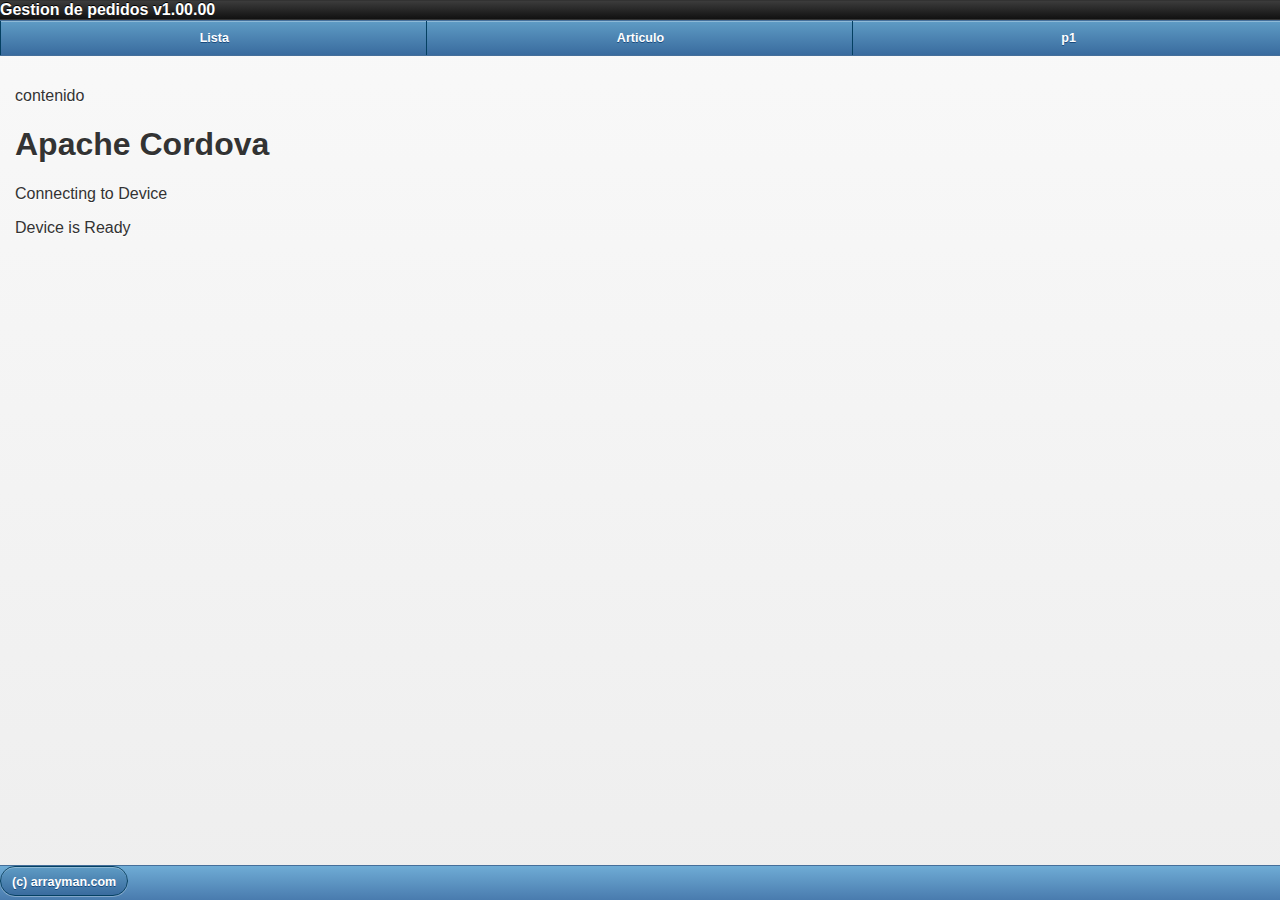
==== platforms/android/assets/www/index.html @ 6ebef468 "first commit" ====
<!DOCTYPE html>
<html>
<head>
	<meta charset="utf-8">
    <meta name="viewport" content="width=device-width, initial-scale=1.0, maximum-scale=2" />
    <title>jquery mobile base_0.2</title>
    
	<!-- <link rel="stylesheet" href="./css/jquery.mobile-1.3.2.min.css" /> -->
	<!-- <script src="./js/jquery-2.0.3.min.js"></script> -->
	<!-- <script src="./js/JQueryMobile/jquery.mobile-1.3.2.min.js"></script>  -->
	<link rel="stylesheet" href="./css/jquery.mobile-1.3.2.css" />
    
</head>
<!-- 
 
 
  -->
<body>

    <div data-role="page" id="main" data-title="Geped" >
        
		<div data-role="header" >
            <!-- <h1> Gestion de pedidos </h1> -->
			Gestion de pedidos v1.00.00
        </div>
		
		<div data-role="header" data-theme="b">
			<div data-role="navbar">
				<ul>
					<li><a href="#main" data-transition="none">Lista</a></li>
					<li><a href="#pantalla2" data-transition="none">Articulo</a></li>
					<li><a href="articulo.html#main" rel="external">p1</a></li>
				</ul>
			</div><!–- /navbar –->
		</div>
		<div data-role="content" >
			<p> contenido </p>
			
			
			<div class="app">
				<h1>Apache Cordova</h1>
				<div id="deviceready" class="blink">
					<p class="event listening">Connecting to Device</p>
					<p class="event received">Device is Ready</p>
				</div>	
			</div> 	
		</div>
		
        <!-- <a href="#pantalla2" data-role="button" data-rel="dialog"> Ir a Pantalla 2 </a> -->
		<!-- <a href="#pantalla3" > Mostrar Pantalla 3 </a> -->
		
		<div data-role="footer" data-theme="b"data-position="fixed">
			<a href="http://wwww.arrayman.com"> (c) arrayman.com</a> 
			
			
		</div> 
    </div>
	
	
    <div data-role="page" id="pantalla2">
        <div data-role="header" >
            <!-- <h1> Pantalla 2 </h1> -->
			Gestion de pedidos v.1.00.00
        </div>
		<div data-role="header" data-theme="b">
			<div data-role="navbar">
				<ul>
					<li><a href="#main" data-transition="none">Lista</a></li>
					<li><a href="#pantalla2" data-transition="none">Articulo</a></li>
				</ul>
			</div><!–- /navbar –->
		</div>
		<div data-role="content">
			
		</div>

		
   
		 <div data-role="footer" data-position="fixed">
			(c) ncs p2
			<a href="#" data-rel="back" data-role="button" > Regresar 2</a>
		</div> 
	</div>
		
		
	
		<script src="./js/jquery-2.0.3.js"></script>
    	<script src="./js/JQueryMobile/jquery.mobile-1.3.2.js"></script> 
        <script type="text/javascript" src="cordova.js"></script>
        <script type="text/javascript" src="js/app/db.js"></script>
        <script type="text/javascript" src="js/app/index.js"></script>
        <script type="text/javascript">
            //app.initialize();
            alert('boo');
			oApp.init('hola mundo'); 
        </script><!-- -->
</body>

</html>
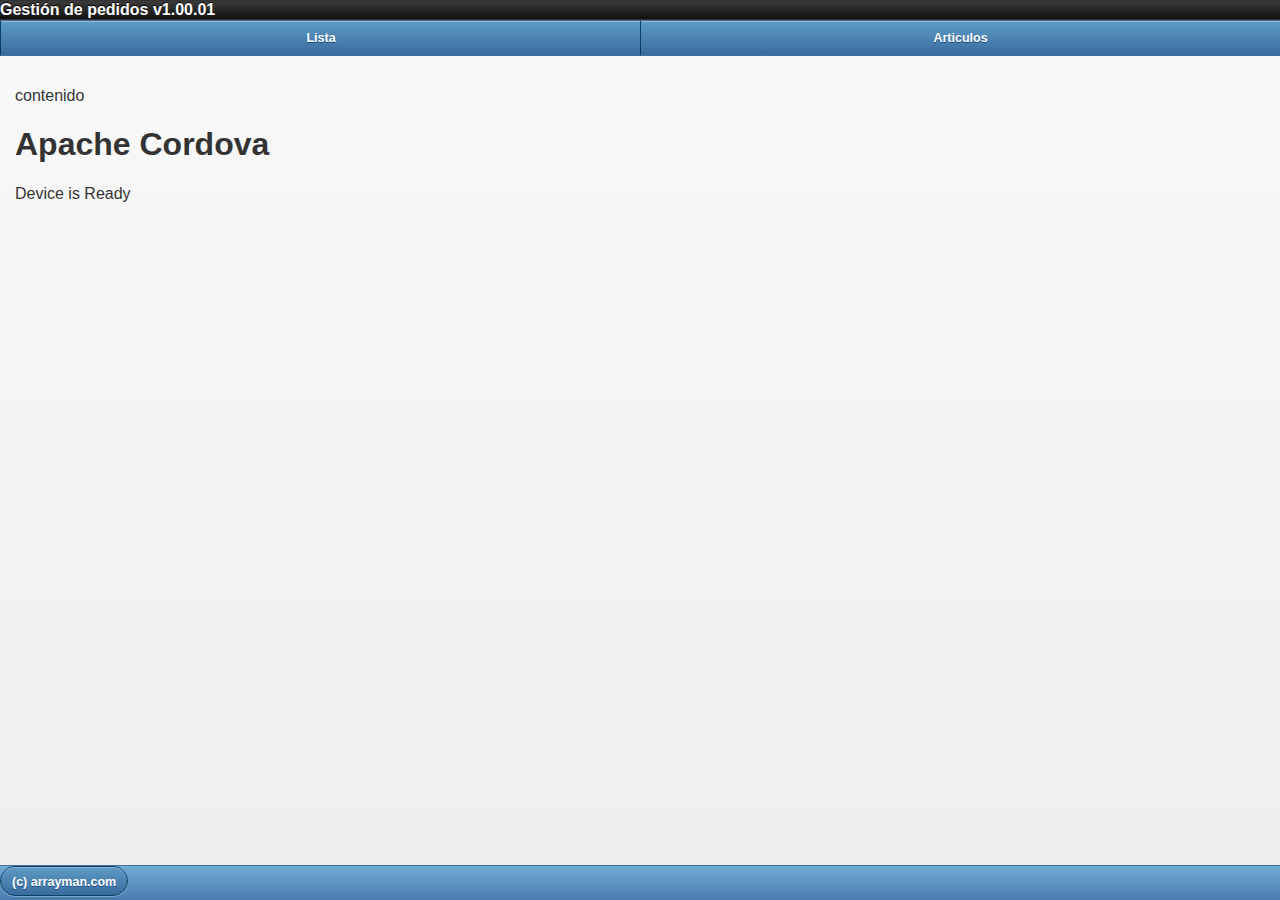
==== commit a3225998: "ok sqlite, ok ajax" ====
--- a/platforms/android/assets/www/index.html
+++ b/platforms/android/assets/www/index.html
@@ -21,15 +21,15 @@
         
 		<div data-role="header" >
             <!-- <h1> Gestion de pedidos </h1> -->
-			Gestion de pedidos v1.00.00
+			<span id="spversion">Gestion de pedidos </span> 
         </div>
 		
 		<div data-role="header" data-theme="b">
 			<div data-role="navbar">
 				<ul>
 					<li><a href="#main" data-transition="none">Lista</a></li>
-					<li><a href="#pantalla2" data-transition="none">Articulo</a></li>
-					<li><a href="articulo.html#main" rel="external">p1</a></li>
+					<!-- <li><a href="#pantalla2" data-transition="none">Articulo</a></li> -->
+					<li><a href="articulo.html#main" rel="external">Articulos</a></li>
 				</ul>
 			</div><!–- /navbar –->
 		</div>
@@ -50,16 +50,16 @@
 		<!-- <a href="#pantalla3" > Mostrar Pantalla 3 </a> -->
 		
 		<div data-role="footer" data-theme="b"data-position="fixed">
-			<a href="http://wwww.arrayman.com"> (c) arrayman.com</a> 
+			<a href="http://www.arrayman.com"> (c) arrayman.com</a> 
 			
 			
 		</div> 
     </div>
 	
 	
-    <div data-role="page" id="pantalla2">
+   <!--  <div data-role="page" id="pantalla2">
         <div data-role="header" >
-            <!-- <h1> Pantalla 2 </h1> -->
+            <h1> Pantalla 2 </h1> 
 			Gestion de pedidos v.1.00.00
         </div>
 		<div data-role="header" data-theme="b">
@@ -80,19 +80,28 @@
 			(c) ncs p2
 			<a href="#" data-rel="back" data-role="button" > Regresar 2</a>
 		</div> 
-	</div>
+	</div> -->
 		
 		
 	
 		<script src="./js/jquery-2.0.3.js"></script>
     	<script src="./js/JQueryMobile/jquery.mobile-1.3.2.js"></script> 
         <script type="text/javascript" src="cordova.js"></script>
+
+        <!-- app files-->
+        <script type="text/javascript" src="js/app/pedido.js"></script>
+        <script type="text/javascript" src="js/app/articulo.js"></script>
         <script type="text/javascript" src="js/app/db.js"></script>
         <script type="text/javascript" src="js/app/index.js"></script>
-        <script type="text/javascript">
+        <script type="text/javascript"> 
             //app.initialize();
-            alert('boo');
+            //alert('boo');
+            //alert(com_arrayman_gped_db.TDb.name +' ' + oDb.TDb.name);
+
+
+            //pck_Db.oTDb.openDatabase();
 			oApp.init('hola mundo'); 
+			$("#spversion").html("Gestión de pedidos " + oApp.version);
         </script><!-- -->
 </body>
 
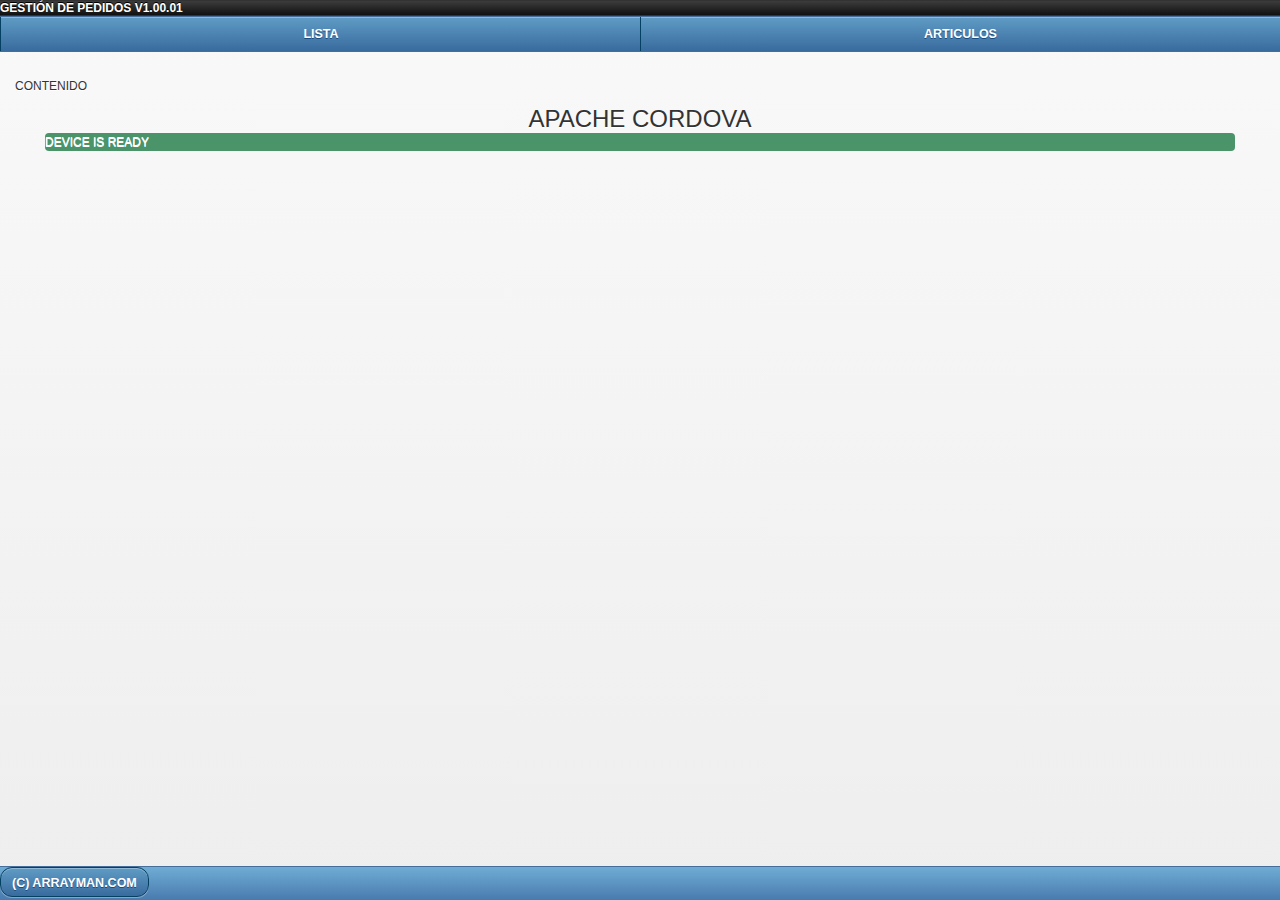
==== commit 346798d1: "barcodescanner" ====
--- a/platforms/android/assets/www/index.html
+++ b/platforms/android/assets/www/index.html
@@ -9,13 +9,14 @@
 	<!-- <script src="./js/jquery-2.0.3.min.js"></script> -->
 	<!-- <script src="./js/JQueryMobile/jquery.mobile-1.3.2.min.js"></script>  -->
 	<link rel="stylesheet" href="./css/jquery.mobile-1.3.2.css" />
+    <link rel="stylesheet" href="./css/index.css" />
     
 </head>
 <!-- 
  
  
   -->
-<body>
+<body >
 
     <div data-role="page" id="main" data-title="Geped" >
         
--- a/platforms/android/assets/www/css/index.css
+++ b/platforms/android/assets/www/css/index.css
@@ -0,0 +1,115 @@
+/*
+ * Licensed to the Apache Software Foundation (ASF) under one
+ * or more contributor license agreements.  See the NOTICE file
+ * distributed with this work for additional information
+ * regarding copyright ownership.  The ASF licenses this file
+ * to you under the Apache License, Version 2.0 (the
+ * "License"); you may not use this file except in compliance
+ * with the License.  You may obtain a copy of the License at
+ *
+ * http://www.apache.org/licenses/LICENSE-2.0
+ *
+ * Unless required by applicable law or agreed to in writing,
+ * software distributed under the License is distributed on an
+ * "AS IS" BASIS, WITHOUT WARRANTIES OR CONDITIONS OF ANY
+ * KIND, either express or implied.  See the License for the
+ * specific language governing permissions and limitations
+ * under the License.
+ */
+* {
+    -webkit-tap-highlight-color: rgba(0,0,0,0); /* make transparent link selection, adjust last value opacity 0 to 1.0 */
+}
+
+body {
+    -webkit-touch-callout: none;                /* prevent callout to copy image, etc when tap to hold */
+    -webkit-text-size-adjust: none;             /* prevent webkit from resizing text to fit */
+    -webkit-user-select: none;                  /* prevent copy paste, to allow, change 'none' to 'text' */
+    background-color:#E4E4E4;
+    background-image:linear-gradient(top, #A7A7A7 0%, #E4E4E4 51%);
+    background-image:-webkit-linear-gradient(top, #A7A7A7 0%, #E4E4E4 51%);
+    background-image:-ms-linear-gradient(top, #A7A7A7 0%, #E4E4E4 51%);
+    background-image:-webkit-gradient(
+        linear,
+        left top,
+        left bottom,
+        color-stop(0, #A7A7A7),
+        color-stop(0.51, #E4E4E4)
+    );
+    background-attachment:fixed;
+    font-family:'HelveticaNeue-Light', 'HelveticaNeue', Helvetica, Arial, sans-serif;
+    font-size:12px;
+    height:100%;
+    margin:0px;
+    padding:0px;
+    text-transform:uppercase;
+    width:100%;
+}
+
+/* Portrait layout (default) */
+.oApp {
+    background:url(../img/logo.png) no-repeat center top; /* 170px x 200px */
+    position:absolute;             /* position in the center of the screen */
+    left:50%;
+    top:50%;
+    height:50px;                   /* text area height */
+    width:225px;                   /* text area width */
+    text-align:center;
+    padding:180px 0px 0px 0px;     /* image height is 200px (bottom 20px are overlapped with text) */
+    margin:-115px 0px 0px -112px;  /* offset vertical: half of image height and text area height */
+                                   /* offset horizontal: half of text area width */
+}
+
+/* Landscape layout (with min-width) */
+@media screen and (min-aspect-ratio: 1/1) and (min-width:400px) {
+    .oAapp {
+        background-position:left center;
+        padding:75px 0px 75px 170px;  /* padding-top + padding-bottom + text area = image height */
+        margin:-90px 0px 0px -198px;  /* offset vertical: half of image height */
+                                      /* offset horizontal: half of image width and text area width */
+    }
+}
+
+h1 {
+    font-size:24px;
+    font-weight:normal;
+    margin:0px;
+    overflow:visible;
+    padding:0px;
+    text-align:center;
+}
+
+.event {
+    border-radius:4px;
+    -webkit-border-radius:4px;
+    color:#FFFFFF;
+    font-size:12px;
+    margin:0px 30px;
+    padding:2px 0px;
+}
+
+.event.listening {
+    background-color:#333333;
+    display:block;
+}
+
+.event.received {
+    background-color:#4B946A;
+    display:none;
+}
+
+@keyframes fade {
+    from { opacity: 1.0; }
+    50% { opacity: 0.4; }
+    to { opacity: 1.0; }
+}
+ 
+@-webkit-keyframes fade {
+    from { opacity: 1.0; }
+    50% { opacity: 0.4; }
+    to { opacity: 1.0; }
+}
+ 
+.blink {
+    animation:fade 3000ms infinite;
+    -webkit-animation:fade 3000ms infinite;
+}
